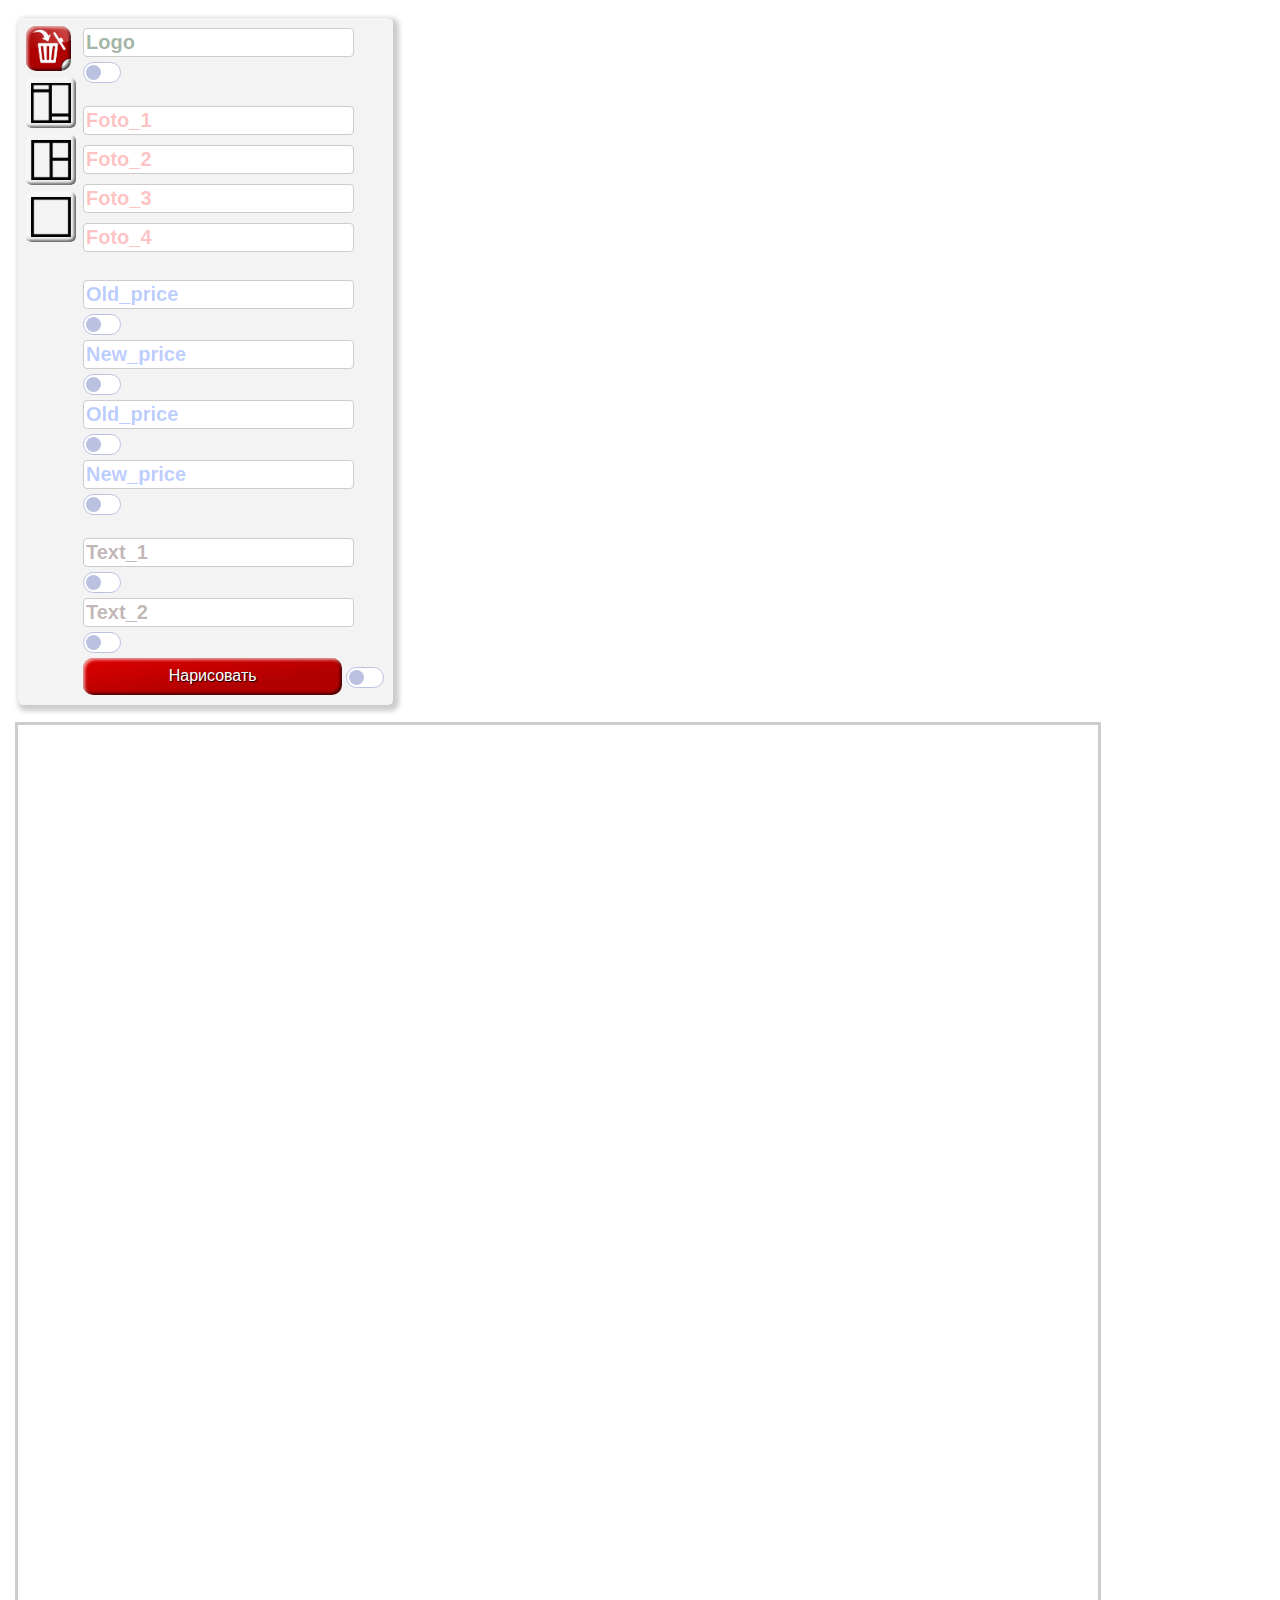
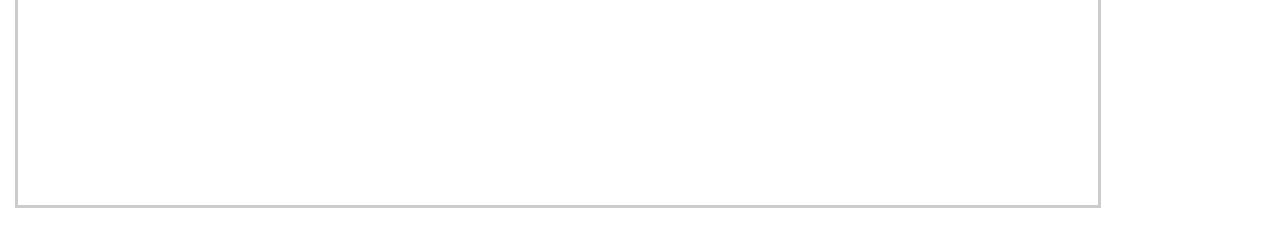
==== index.html @ df81a3ee "add checkbox owerflow"" ====
<!DOCTYPE html>
<html lang="en">

<head>
    <meta charset="UTF-8" />
    <meta name="viewport" content="width=device-width, initial-scale=1.0" />
    <link rel="shortcut icon" type="image/jpg" href="img/icon_P.png" />
    <link rel="stylesheet" href="CSS/main.css" />
    <link rel="stylesheet" href="CSS/switch.css" />
    <link rel="stylesheet" href="CSS/card.css" />
    <title>ShopCartCreator</title>
</head>

<body>
    <div class="panel">
        <div class="container__template">
            <button class="clearBtn"></button><br>

            <button class="template__btns btn_t1"></button><br />
            <button class="template__btns btn_t2"></button><br />
            <button class="template__btns btn_t3"></button><br />
        </div>


        <div class="container__input">
            <div class="wrapper_logo">
                <input type="text" class="logo url" name="logo" placeholder="Logo" />
                <input class="switch" type="checkbox" title="background" />
            </div>

            <br />

            <div class="wrapper_foto">
                <input type="text" class="foto_1 url" name="foto_1" placeholder="Foto_1" />
                <input type="text" class="foto_2 url" name="foto_2" placeholder="Foto_2" />
                <input type="text" class="foto_3 url" name="foto_3" placeholder="Foto_3" />
                <input type="text" class="foto_4 url" name="foto_4" placeholder="Foto_4" />
            </div>

            <br />

            <div class="wrapper_price">
                <input type="text" class="price_old_1 text" name="old_price" placeholder="Old_price" />
                <input class="switch" type="checkbox" title="background" />
                <input type="text" class="price_new_1 text" name="new_price" placeholder="New_price" />
                <input class="switch" type="checkbox" title="background" />
                <input type="text" class="price_old_2 text" name="old_price" placeholder="Old_price" />
                <input class="switch" type="checkbox" title="background" />
                <input type="text" class="price_new_2 text" name="new_price" placeholder="New_price" />
                <input class="switch" type="checkbox" title="background" />
            </div>

            <br />

            <div class="wrapper_text">
                <input type="text" class="text_1 text" name="text_1 text" placeholder="Text_1" />
                <input class="switch" type="checkbox" title="background" />
                <input type="text" class="text_2 text" name="text_2 text" placeholder="Text_2" />
                <input class="switch" type="checkbox" title="background" />
            </div>

            <button class="renderBtn">Нарисовать</button>
            <input class="switch" id="overflowToggle" type="checkbox" title="overflow" />

        </div>
    </div>
    <div class="container__card">
        <div class="cardPlaceHolder"> </div>
    </div>
    <script src="./js/js.js"></script>
</body>

</html>
---- CSS/main.css ----
.panel {
    margin: 10px;
    padding: 5px;
    display: inline-block;
    border-radius: 5px;
    background-color: rgb(243, 243, 243);
    box-shadow: 3px 3px 5px 3px #ccc;
    vertical-align: top;
}

.container__template {
    display: inline-block;
    vertical-align: top;
}

.container__input {
    display: inline-block;
    width: 305px;
}

/* buttons */
.template__btns {
    margin: 3px;
    width: 50px;
    height: 50px;
    background-size: 80%;
    background-repeat: no-repeat;
    background-position: center;
    border-radius: 5px;
    box-shadow: inset 2px 2px 3px rgba(255, 255, 255, .6),
        inset -2px -2px 3px rgba(0, 0, 0, .6);
    border: none;
    background-color: rgb(243, 243, 243);
}

.template__btns:hover {
    box-shadow: inset -2px -2px 3px rgba(255, 255, 255, .6),
        inset 2px 2px 3px rgba(0, 0, 0, .6);
}

.btn_t1 {
    background-image: url("../img/t1_btn.png");
}

.btn_t2 {
    background-image: url("../img/t2_btn.png");
}

.btn_t3 {
    background-image: url("../img/t3_btn.png");
}

button {
    margin: 5px 0;
    border: 0;
    line-height: 2.3;
    padding: 0 20px;
    font-size: 1rem;
    text-align: center;
    color: #fff;
    text-shadow: 1px 1px 1px #000;
    border-radius: 10px;
    background-color: rgba(220, 0, 0, 1);
    background-image: linear-gradient(to top left,
            rgba(0, 0, 0, .2),
            rgba(0, 0, 0, .2) 30%,
            rgba(0, 0, 0, 0));
    box-shadow: inset 2px 2px 3px rgba(255, 255, 255, .6),
        inset -2px -2px 3px rgba(0, 0, 0, .6);
}

button:hover {
    opacity: .8;
    box-shadow: inset -2px -2px 3px rgba(255, 255, 255, .6),
        inset 2px 2px 3px rgba(0, 0, 0, .6);
}



.renderBtn {
    background-color: rgba(220, 0, 0, 1);
    width: 85%;

}

.clearBtn {
    margin: 3px;
    width: 45px;
    height: 45px;
    background-size: 153%;
    background-repeat: no-repeat;
    background-position: center;
    background-image: url("../img/clear-btn.jpg");
    box-shadow: none;
    box-shadow: inset 2px 2px 3px rgba(255, 255, 255, .6),
        inset -2px -2px 3px rgba(0, 0, 0, .6);
}

/* inputs */

input {
    margin: 5px 0;
    padding: 2px;
    border-radius: 3px;
    border: 1px solid #ccc;
    border-radius: 4px;
    box-sizing: border-box;
    font-size: 20px;
}

.wrapper_logo input::placeholder {
    color: #0b3d1165;
    font-weight: bold;
}

.wrapper_price input::placeholder {
    color: #275dfe4f;
    font-weight: bold;
}

.wrapper_foto input::placeholder {
    color: #fe272749;
    font-weight: bold;
}

.wrapper_text input::placeholder {
    color: #3d161654;
    font-weight: bold;
}


/* active template */
.active {
    background-color: rgba(220, 0, 0, .1);
    box-shadow: inset -4px -4px 6px rgba(255, 255, 255, .6),
        inset 4px 4px 6px rgba(220, 0, 0, .6);
    border: rgba(220, 0, 0, 1) solid 3px;
    border-radius: -5px;
}
---- CSS/switch.css ----
input[type='checkbox'] {
    --active: rgba(220, 0, 0, 1);
    --active-inner: #fff;
    --focus: 2px rgba(39, 94, 254, .3);
    --border: #BBC1E1;
    --border-hover: rgba(220, 0, 0, 1);
    --background: #fff;
    --disabled: #F6F8FF;
    --disabled-inner: #E1E6F9;
    -webkit-appearance: none;
    -moz-appearance: none;
    height: 21px;
    outline: none;
    display: inline-block;
    vertical-align: middle;
    position: relative;
    margin: 0;
    cursor: pointer;
    border: 1px solid var(--bc, var(--border));
    background: var(--b, var(--background));
    -webkit-transition: background .3s, border-color .3s, box-shadow .2s;
    transition: background .3s, border-color .3s, box-shadow .2s;
}

input[type='checkbox']:after {
    content: '';
    display: block;
    left: 0;
    top: 0;
    position: absolute;
    -webkit-transition: opacity var(--d-o, 0.2s), -webkit-transform var(--d-t, 0.3s) var(--d-t-e, ease);
    transition: opacity var(--d-o, 0.2s), -webkit-transform var(--d-t, 0.3s) var(--d-t-e, ease);
    transition: transform var(--d-t, 0.3s) var(--d-t-e, ease), opacity var(--d-o, 0.2s);
    transition: transform var(--d-t, 0.3s) var(--d-t-e, ease), opacity var(--d-o, 0.2s), -webkit-transform var(--d-t, 0.3s) var(--d-t-e, ease);
}

input[type='checkbox']:checked {
    --b: var(--active);
    --bc: var(--active);
    --d-o: .3s;
    --d-t: .6s;
    --d-t-e: cubic-bezier(.2, .85, .32, 1.2);
}

input[type='checkbox']:hover:not(:checked):not(:disabled) {
    --bc: var(--border-hover);
}

input[type='checkbox']:focus {
    box-shadow: 0 0 0 var(--focus);
}

input[type='checkbox']:not(.switch) {
    width: 21px;
}

input[type='checkbox']:not(.switch):after {
    opacity: var(--o, 0);
}

input[type='checkbox']:not(.switch):checked {
    --o: 1;
}

input[type='checkbox']+label {
    font-size: 14px;
    line-height: 21px;
    display: inline-block;
    vertical-align: top;
    cursor: pointer;
    margin-left: 4px;
}

input[type='checkbox']:not(.switch) {
    border-radius: 7px;
}

input[type='checkbox']:not(.switch):after {
    width: 5px;
    height: 9px;
    border: 2px solid var(--active-inner);
    border-top: 0;
    border-left: 0;
    left: 7px;
    top: 4px;
    -webkit-transform: rotate(var(--r, 20deg));
    transform: rotate(var(--r, 20deg));
}

input[type='checkbox']:not(.switch):checked {
    --r: 43deg;
}

input[type='checkbox'].switch {
    width: 38px;
    border-radius: 11px;
}

input[type='checkbox'].switch:after {
    left: 2px;
    top: 2px;
    border-radius: 50%;
    width: 15px;
    height: 15px;
    background: var(--ab, var(--border));
    -webkit-transform: translateX(var(--x, 0));
    transform: translateX(var(--x, 0));
}

input[type='checkbox'].switch:checked {
    --ab: var(--active-inner);
    --x: 17px;
}

input[type='checkbox'].switch:disabled:not(:checked):after {
    opacity: .6;
}
---- CSS/card.css ----
.container__card {
    display: inline-block;
    margin: 10px;
}

.cardPlaceHolder {
    display: grid;
    grid-template-columns: repeat(12, 1fr);
    grid-template-rows: repeat(12, 1fr);
    height: 1080px;
    width: 1080px;
    outline: solid #ccc;
    position: relative;
}

.cardPlaceHolder>div {
    /* border: 5px solid red; */
    display: grid;
    justify-items: center;
    position: relative;
    height: 100%;
}

.cardPlaceHolder {
    overflow: hidden;
}

img {
    /* height: 100%; */
    width: 100%;
    position: absolute;
    cursor: pointer;
}

.logo {
    grid-column: 1/7;
    grid-row: 1/2;
    z-index: 50;
    /* background: white; */
}

.logo img {
    height: 100%;
    width: auto;
}

.foto_1 {
    grid-column: 1/7;
    grid-row: 1/7;
}

.foto_2 {
    grid-column: 1/7;
    grid-row: 7/13;
}

.foto_3 {
    grid-column: 7/13;
    grid-row: 1/7;
}

.foto_4 {
    grid-column: 7/13;
    grid-row: 7/13;
}

.cardPlaceHolder .price_old_1 {
    grid-column: 7/13;
    grid-row: 11/12;
    font-size: 400%;
    /* text-decoration: line-through; */
    color: black;
    /* font-weight: bold; */
    /* line-height: 0; */
}

.cardPlaceHolder .price_new_1 {
    grid-column: 7/13;
    grid-row: 12/13;
    line-height: 70%;
    font-size: 400%;
    color: red;
    /* line-height: 0; */
    /* font-weight: bold; */
}

.cardPlaceHolder .price_old_2 {
    grid-column: 1/7;
    grid-row: 11/12;
    font-size: 400%;
    text-decoration: line-through;
    color: black;
    /* line-height: 0; */
    /* font-weight: bold; */
}

.cardPlaceHolder .price_new_2 {
    grid-column: 1/7;
    grid-row: 12/13;
    line-height: 70%;
    font-size: 400%;
    color: red;
    /* font-weight: bold; */
}

.cardPlaceHolder>div>p {
    margin: 0;
    position: absolute;
    cursor: pointer;
}

.price_old_1 p,
.price_old_2 p {
    text-decoration: line-through;
}

.cardPlaceHolder .text_1 {
    grid-column: 1/13;
    grid-row: 12/13;
    line-height: 70%;
    font-size: 400%;
    color: red;
    /* font-weight: bold; */
}

.cardPlaceHolder .text_2 {
    grid-column: 7/13;
    grid-row: 12/13;
    line-height: 70%;
    font-size: 400%;
    color: red;
    /* font-weight: bold; */
}

.cardPlaceHolder .text{
    /* border: solid black; */
    font-weight: bold;
    z-index: 60;
}
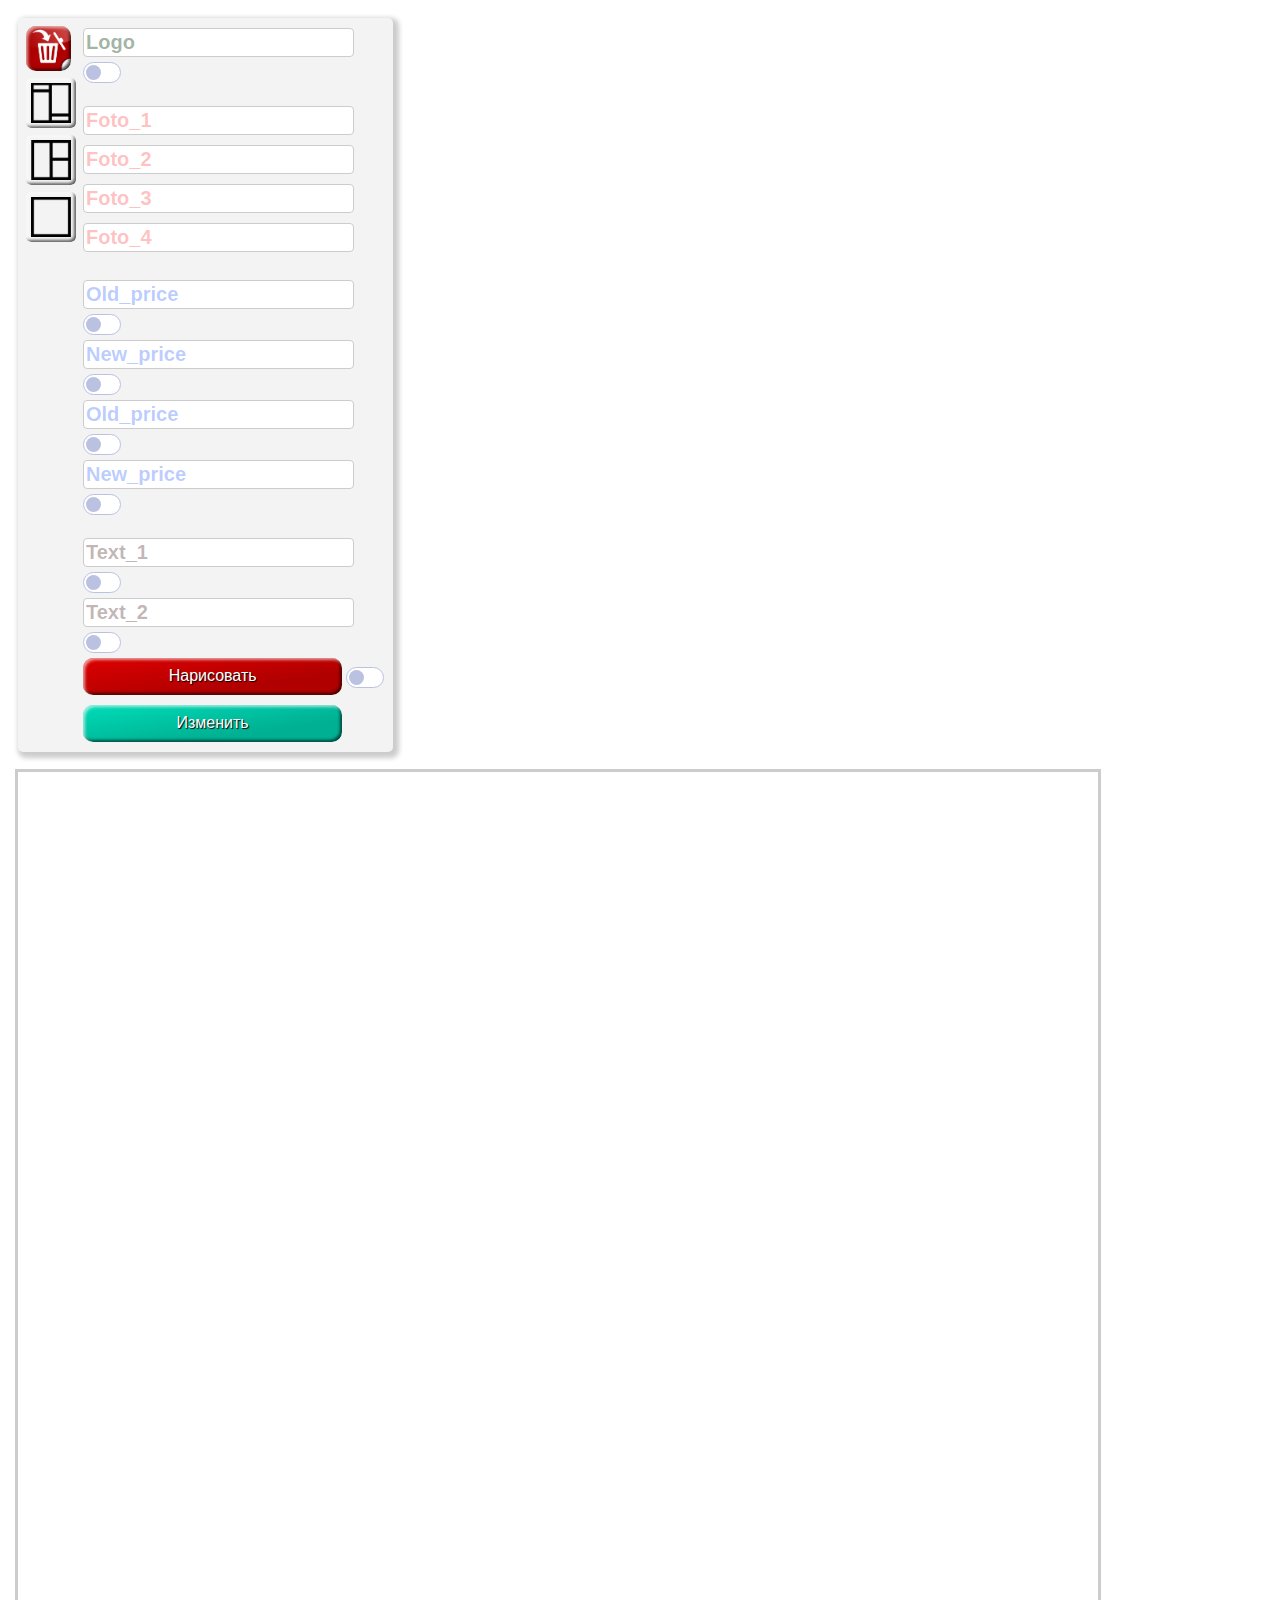
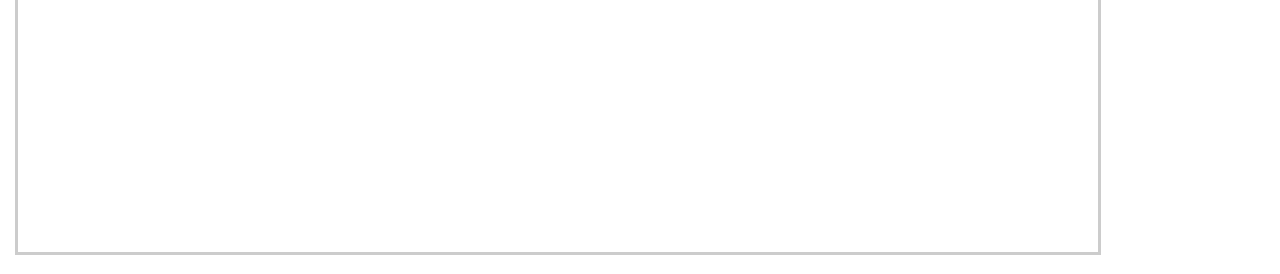
==== commit fba3de4b: "add editBtn" ====
--- a/index.html
+++ b/index.html
@@ -61,6 +61,7 @@
 
             <button class="renderBtn">Нарисовать</button>
             <input class="switch" id="overflowToggle" type="checkbox" title="overflow" />
+            <button class="editBtn">Изменить</button>
 
         </div>
     </div>
--- a/CSS/main.css
+++ b/CSS/main.css
@@ -83,6 +83,12 @@
 
 }
 
+.editBtn {
+    background-color: rgb(0, 220, 183);
+    width: 85%;
+
+}
+
 .clearBtn {
     margin: 3px;
     width: 45px;
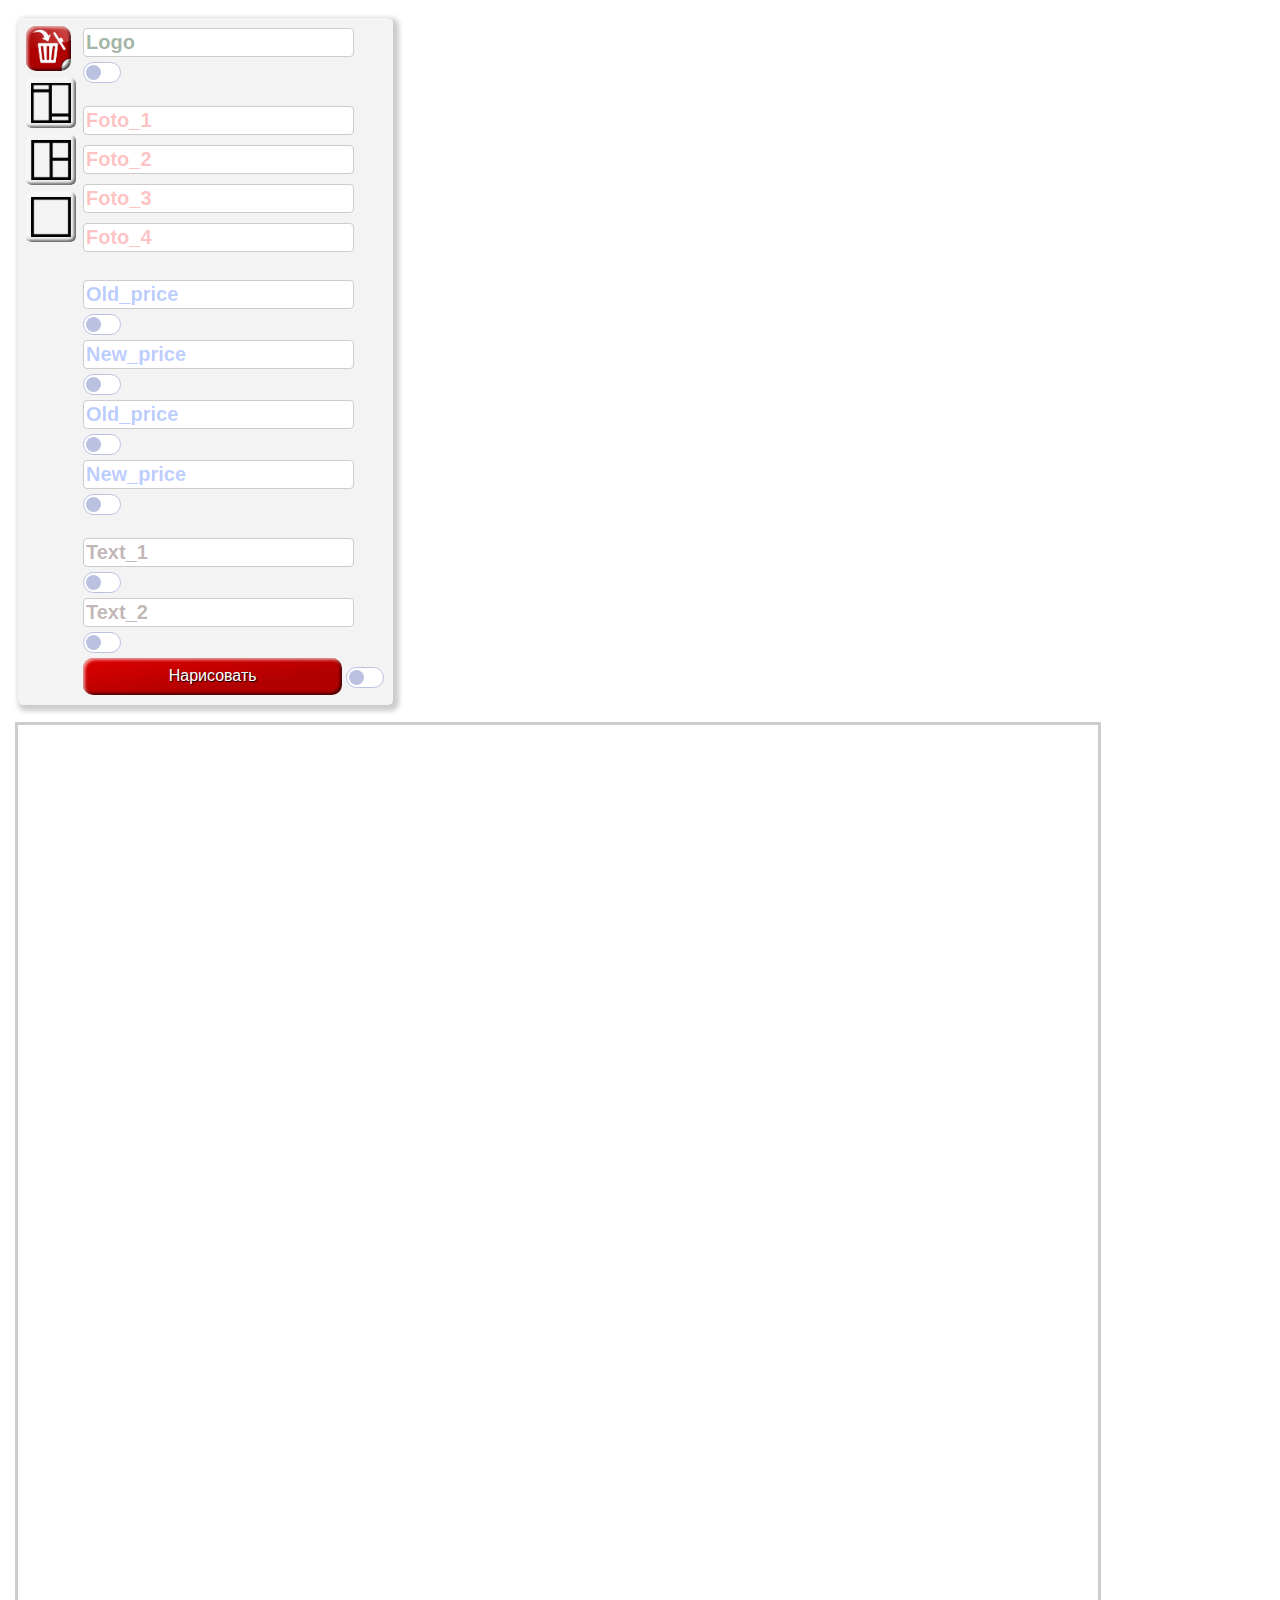
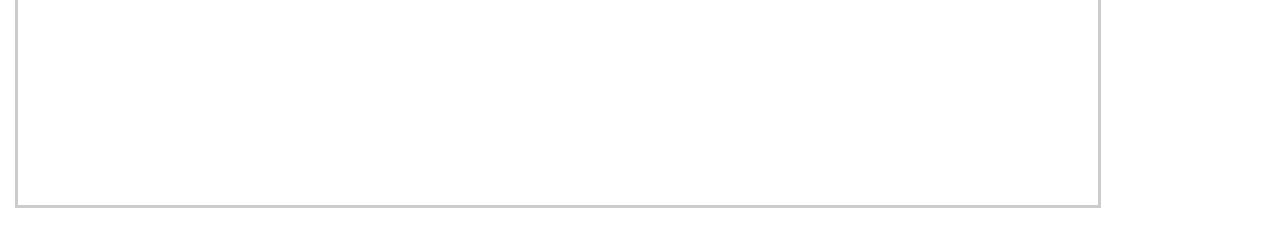
==== commit 328c8ca7: "del editBTN" ====
--- a/index.html
+++ b/index.html
@@ -61,7 +61,7 @@
 
             <button class="renderBtn">Нарисовать</button>
             <input class="switch" id="overflowToggle" type="checkbox" title="overflow" />
-            <button class="editBtn">Изменить</button>
+            <!-- <button class="editBtn">Изменить</button> -->
 
         </div>
     </div>
--- a/CSS/card.css
+++ b/CSS/card.css
@@ -11,6 +11,7 @@
     width: 1080px;
     outline: solid #ccc;
     position: relative;
+    overflow: hidden;
 }
 
 .cardPlaceHolder>div {
@@ -19,10 +20,6 @@
     justify-items: center;
     position: relative;
     height: 100%;
-}
-
-.cardPlaceHolder {
-    overflow: hidden;
 }
 
 img {
@@ -132,8 +129,9 @@
     /* font-weight: bold; */
 }
 
-.cardPlaceHolder .text{
+.cardPlaceHolder .text {
     /* border: solid black; */
     font-weight: bold;
     z-index: 60;
+    overflow: visible;
 }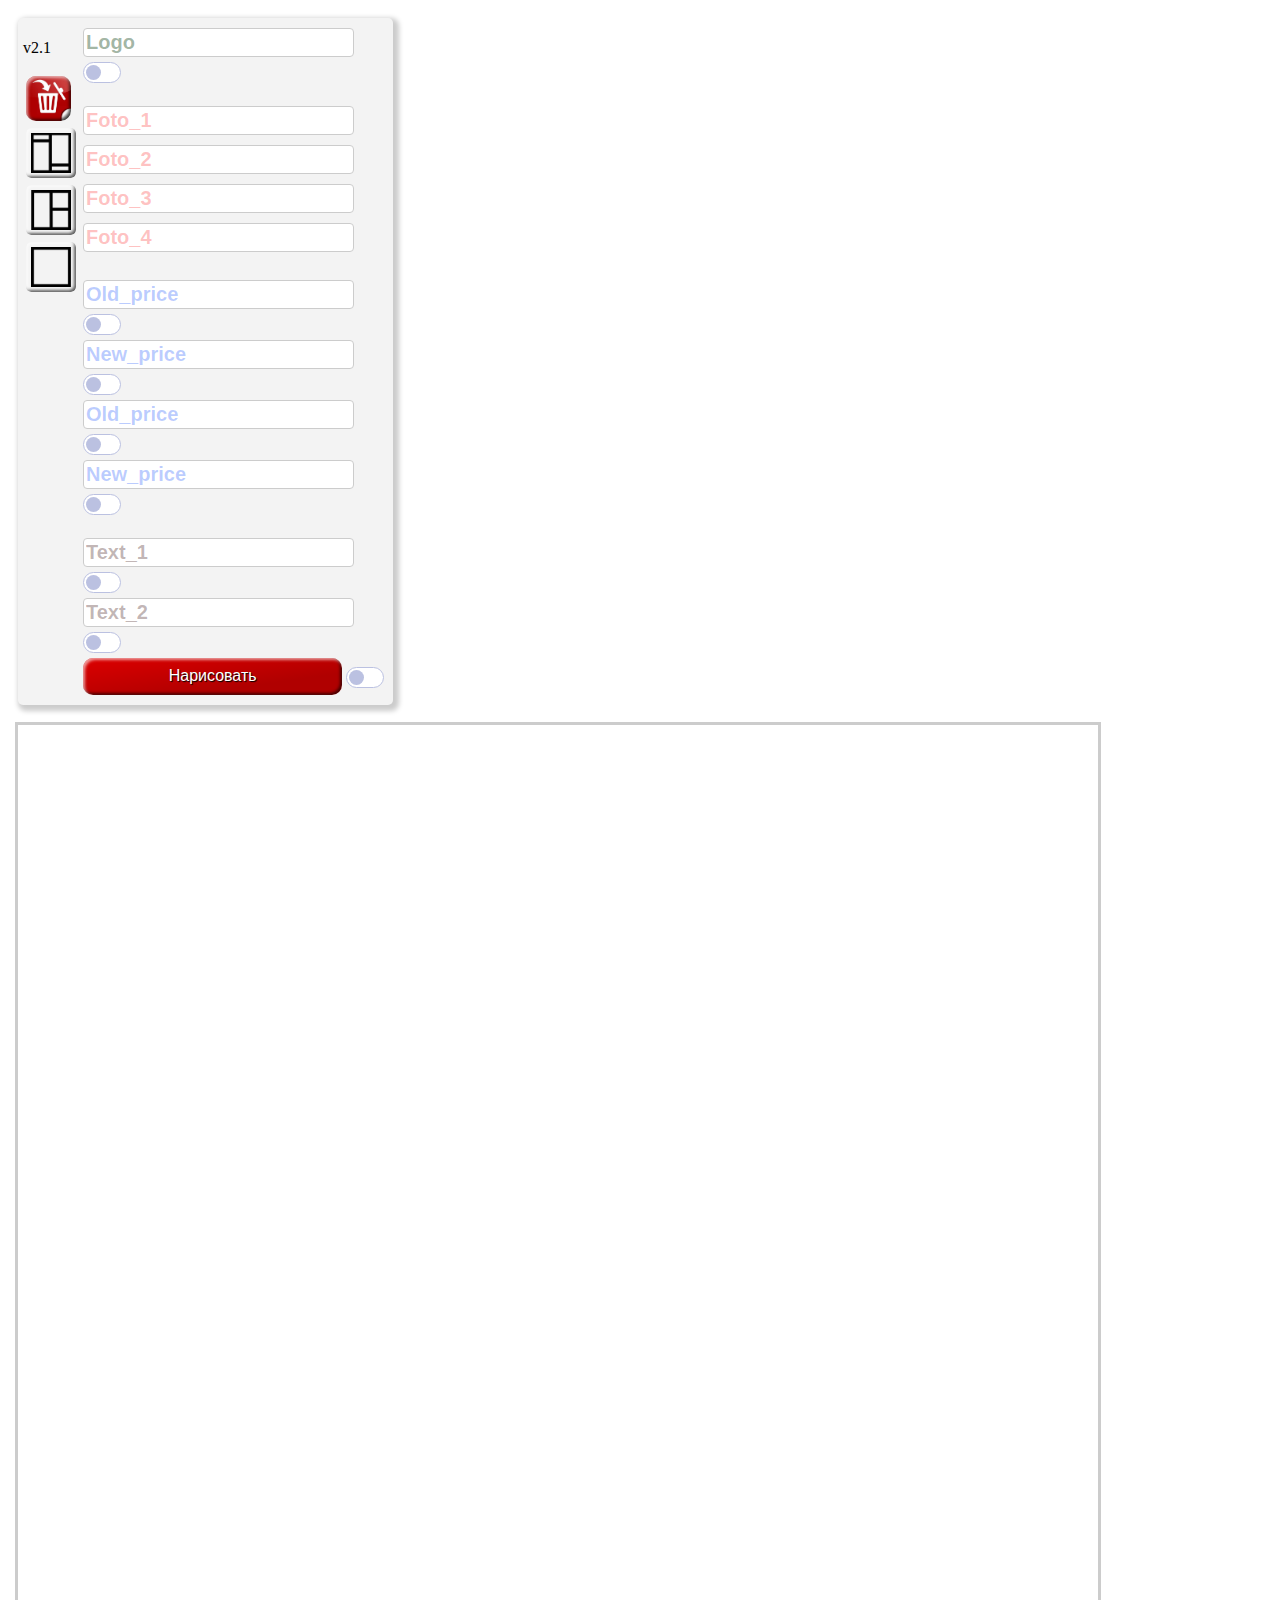
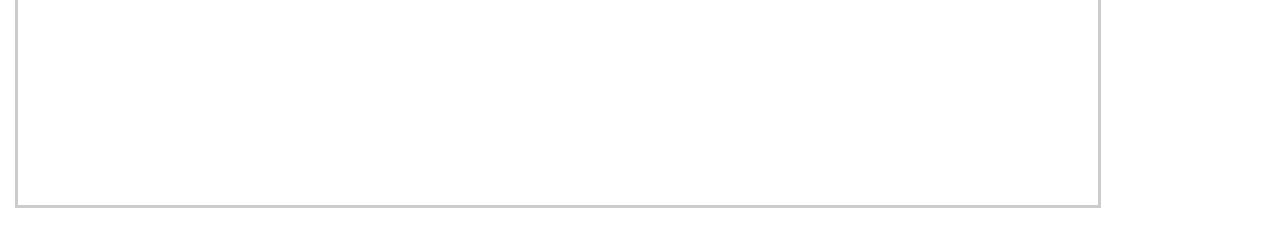
==== commit 32736f71: "add v.2.1" ====
--- a/index.html
+++ b/index.html
@@ -12,8 +12,10 @@
 </head>
 
 <body>
+
     <div class="panel">
         <div class="container__template">
+            <p>v2.1</p>
             <button class="clearBtn"></button><br>
 
             <button class="template__btns btn_t1"></button><br />
@@ -61,7 +63,6 @@
 
             <button class="renderBtn">Нарисовать</button>
             <input class="switch" id="overflowToggle" type="checkbox" title="overflow" />
-            <!-- <button class="editBtn">Изменить</button> -->
 
         </div>
     </div>
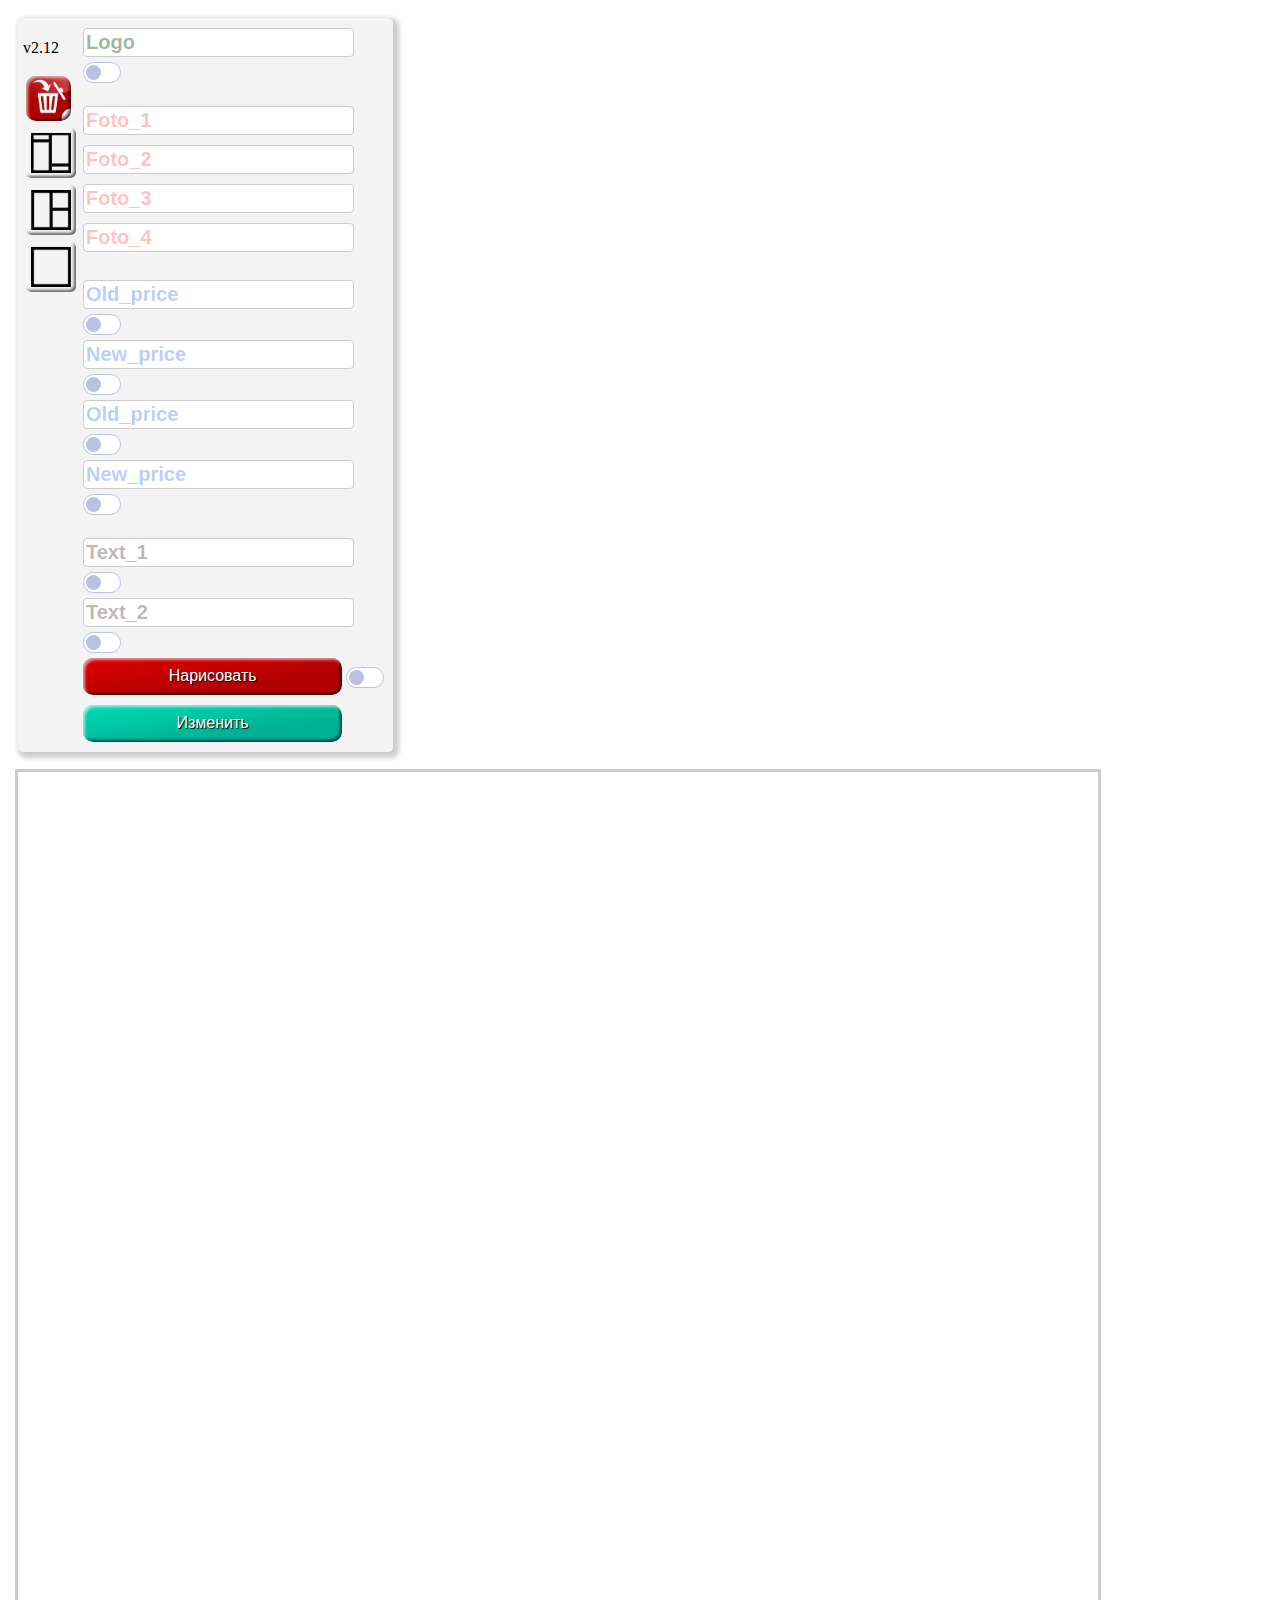
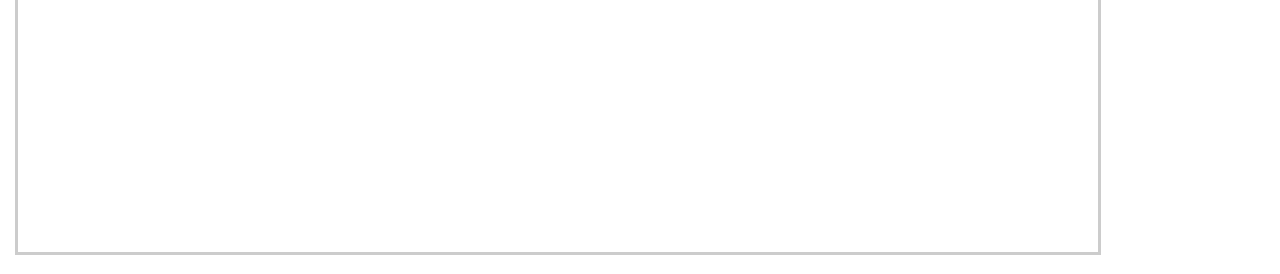
==== commit 9216443e: "add edit button v2.12" ====
--- a/index.html
+++ b/index.html
@@ -1,5 +1,6 @@
 <!DOCTYPE html>
 <html lang="en">
+
 
 <head>
     <meta charset="UTF-8" />
@@ -15,7 +16,7 @@
 
     <div class="panel">
         <div class="container__template">
-            <p>v2.1</p>
+            <p>v2.12</p>
             <button class="clearBtn"></button><br>
 
             <button class="template__btns btn_t1"></button><br />
@@ -63,6 +64,7 @@
 
             <button class="renderBtn">Нарисовать</button>
             <input class="switch" id="overflowToggle" type="checkbox" title="overflow" />
+            <button class="editBtn">Изменить</button>
 
         </div>
     </div>
--- a/CSS/main.css
+++ b/CSS/main.css
@@ -86,7 +86,6 @@
 .editBtn {
     background-color: rgb(0, 220, 183);
     width: 85%;
-
 }
 
 .clearBtn {
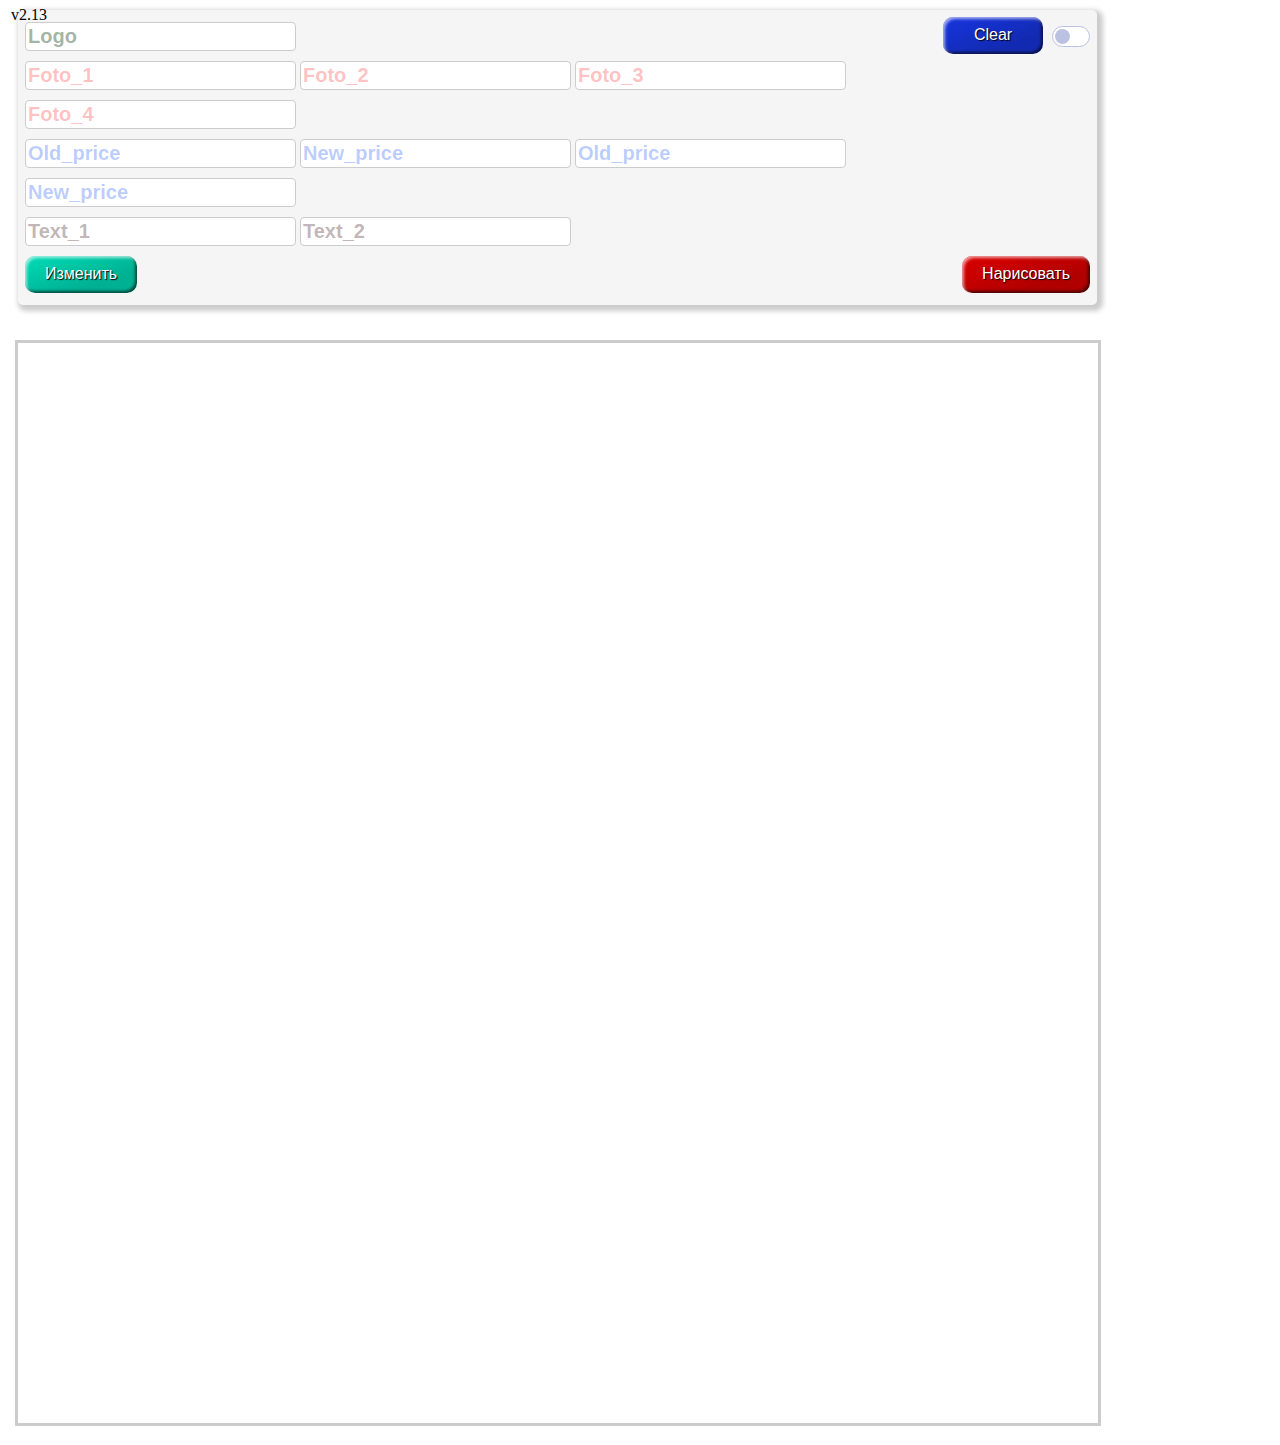
==== commit 1abcc029: "horizontal panel" ====
--- a/index.html
+++ b/index.html
@@ -1,6 +1,5 @@
 <!DOCTYPE html>
 <html lang="en">
-
 
 <head>
     <meta charset="UTF-8" />
@@ -9,65 +8,56 @@
     <link rel="stylesheet" href="CSS/main.css" />
     <link rel="stylesheet" href="CSS/switch.css" />
     <link rel="stylesheet" href="CSS/card.css" />
-    <title>ShopCartCreator</title>
+    <title>ShopCartCreator2</title>
 </head>
 
 <body>
 
     <div class="panel">
-        <div class="container__template">
-            <p>v2.12</p>
-            <button class="clearBtn"></button><br>
 
-            <button class="template__btns btn_t1"></button><br />
-            <button class="template__btns btn_t2"></button><br />
-            <button class="template__btns btn_t3"></button><br />
+        <p class="version">v2.13</p>
+        <div class="options">
+            <button class="clearBtn">Clear</button>
+            <input class="switch" id="overflowToggle" type="checkbox" title="overflow" />
         </div>
-
-
-        <div class="container__input">
-            <div class="wrapper_logo">
-                <input type="text" class="logo url" name="logo" placeholder="Logo" />
-                <input class="switch" type="checkbox" title="background" />
-            </div>
-
-            <br />
-
-            <div class="wrapper_foto">
-                <input type="text" class="foto_1 url" name="foto_1" placeholder="Foto_1" />
-                <input type="text" class="foto_2 url" name="foto_2" placeholder="Foto_2" />
-                <input type="text" class="foto_3 url" name="foto_3" placeholder="Foto_3" />
-                <input type="text" class="foto_4 url" name="foto_4" placeholder="Foto_4" />
-            </div>
-
-            <br />
-
-            <div class="wrapper_price">
-                <input type="text" class="price_old_1 text" name="old_price" placeholder="Old_price" />
-                <input class="switch" type="checkbox" title="background" />
-                <input type="text" class="price_new_1 text" name="new_price" placeholder="New_price" />
-                <input class="switch" type="checkbox" title="background" />
-                <input type="text" class="price_old_2 text" name="old_price" placeholder="Old_price" />
-                <input class="switch" type="checkbox" title="background" />
-                <input type="text" class="price_new_2 text" name="new_price" placeholder="New_price" />
-                <input class="switch" type="checkbox" title="background" />
-            </div>
-
-            <br />
-
-            <div class="wrapper_text">
-                <input type="text" class="text_1 text" name="text_1 text" placeholder="Text_1" />
-                <input class="switch" type="checkbox" title="background" />
-                <input type="text" class="text_2 text" name="text_2 text" placeholder="Text_2" />
-                <input class="switch" type="checkbox" title="background" />
-            </div>
-
+        <div class="wrapper_logo">
+            <input type="text" class="logo url" name="logo" placeholder="Logo" />
+            <!-- <input class="switch" type="checkbox" title="background" /> -->
+        </div>
+        <br>
+        <div class="wrapper_foto">
+            <input type="text" class="foto_1 url" name="foto_1" placeholder="Foto_1" />
+            <input type="text" class="foto_2 url" name="foto_2" placeholder="Foto_2" />
+            <input type="text" class="foto_3 url" name="foto_3" placeholder="Foto_3" />
+            <input type="text" class="foto_4 url" name="foto_4" placeholder="Foto_4" />
+        </div>
+        <br>
+        <div class="wrapper_price">
+            <input type="text" class="price_old_1 text" name="old_price" placeholder="Old_price" />
+            <!-- <input class="switch" type="checkbox" title="background" /> -->
+            <input type="text" class="price_new_1 text" name="new_price" placeholder="New_price" />
+            <!-- <input class="switch" type="checkbox" title="background" /> -->
+            <input type="text" class="price_old_2 text" name="old_price" placeholder="Old_price" />
+            <!-- <input class="switch" type="checkbox" title="background" /> -->
+            <input type="text" class="price_new_2 text" name="new_price" placeholder="New_price" />
+            <!-- <input class="switch" type="checkbox" title="background" /> -->
+        </div>
+        <br>
+        <div class="wrapper_text">
+            <input type="text" class="text_1 text" name="text_1 text" placeholder="Text_1" />
+            <!-- <input class="switch" type="checkbox" title="background" /> -->
+            <input type="text" class="text_2 text" name="text_2 text" placeholder="Text_2" />
+            <!-- <input class="switch" type="checkbox" title="background" /> -->
+        </div>
+        <br>
+        <div class="wrapper_btn">
+            <button class="editBtn">Изменить</button>
             <button class="renderBtn">Нарисовать</button>
-            <input class="switch" id="overflowToggle" type="checkbox" title="overflow" />
-            <button class="editBtn">Изменить</button>
-
         </div>
     </div>
+
+    <br>
+
     <div class="container__card">
         <div class="cardPlaceHolder"> </div>
     </div>
--- a/CSS/main.css
+++ b/CSS/main.css
@@ -1,53 +1,16 @@
 .panel {
     margin: 10px;
-    padding: 5px;
-    display: inline-block;
+    padding: 7px;
+    /* display: inline-block; */
     border-radius: 5px;
-    background-color: rgb(243, 243, 243);
+    background-color: rgb(245, 245, 245);
     box-shadow: 3px 3px 5px 3px #ccc;
-    vertical-align: top;
+    max-width: 1065px;
+    min-width: 245px;
 }
 
-.container__template {
-    display: inline-block;
-    vertical-align: top;
-}
-
-.container__input {
-    display: inline-block;
-    width: 305px;
-}
-
-/* buttons */
-.template__btns {
-    margin: 3px;
-    width: 50px;
-    height: 50px;
-    background-size: 80%;
-    background-repeat: no-repeat;
-    background-position: center;
-    border-radius: 5px;
-    box-shadow: inset 2px 2px 3px rgba(255, 255, 255, .6),
-        inset -2px -2px 3px rgba(0, 0, 0, .6);
-    border: none;
-    background-color: rgb(243, 243, 243);
-}
-
-.template__btns:hover {
-    box-shadow: inset -2px -2px 3px rgba(255, 255, 255, .6),
-        inset 2px 2px 3px rgba(0, 0, 0, .6);
-}
-
-.btn_t1 {
-    background-image: url("../img/t1_btn.png");
-}
-
-.btn_t2 {
-    background-image: url("../img/t2_btn.png");
-}
-
-.btn_t3 {
-    background-image: url("../img/t3_btn.png");
+.panel>* {
+    display: inline;
 }
 
 button {
@@ -75,33 +38,22 @@
         inset 2px 2px 3px rgba(0, 0, 0, .6);
 }
 
-
-
 .renderBtn {
     background-color: rgba(220, 0, 0, 1);
-    width: 85%;
-
+    /* float: right; */
 }
 
 .editBtn {
     background-color: rgb(0, 220, 183);
-    width: 85%;
+    /* float: right; */
+    /* margin: 0 10px; */
 }
 
 .clearBtn {
-    margin: 3px;
-    width: 45px;
-    height: 45px;
-    background-size: 153%;
-    background-repeat: no-repeat;
-    background-position: center;
-    background-image: url("../img/clear-btn.jpg");
-    box-shadow: none;
-    box-shadow: inset 2px 2px 3px rgba(255, 255, 255, .6),
-        inset -2px -2px 3px rgba(0, 0, 0, .6);
+    background-color: rgba(0, 33, 220, 0.911);
+    width: 100px;
+    margin: 0 5px;
 }
-
-/* inputs */
 
 input {
     margin: 5px 0;
@@ -133,12 +85,19 @@
     font-weight: bold;
 }
 
+.options {
+    float: right;
+    text-align: right;
+    height: 38 px;
+}
 
-/* active template */
-.active {
-    background-color: rgba(220, 0, 0, .1);
-    box-shadow: inset -4px -4px 6px rgba(255, 255, 255, .6),
-        inset 4px 4px 6px rgba(220, 0, 0, .6);
-    border: rgba(220, 0, 0, 1) solid 3px;
-    border-radius: -5px;
+.version {
+    position: absolute;
+    top: -10px;
+    left: 11px;
+}
+
+.wrapper_btn {
+    display: flex;
+    justify-content: space-between;
 }